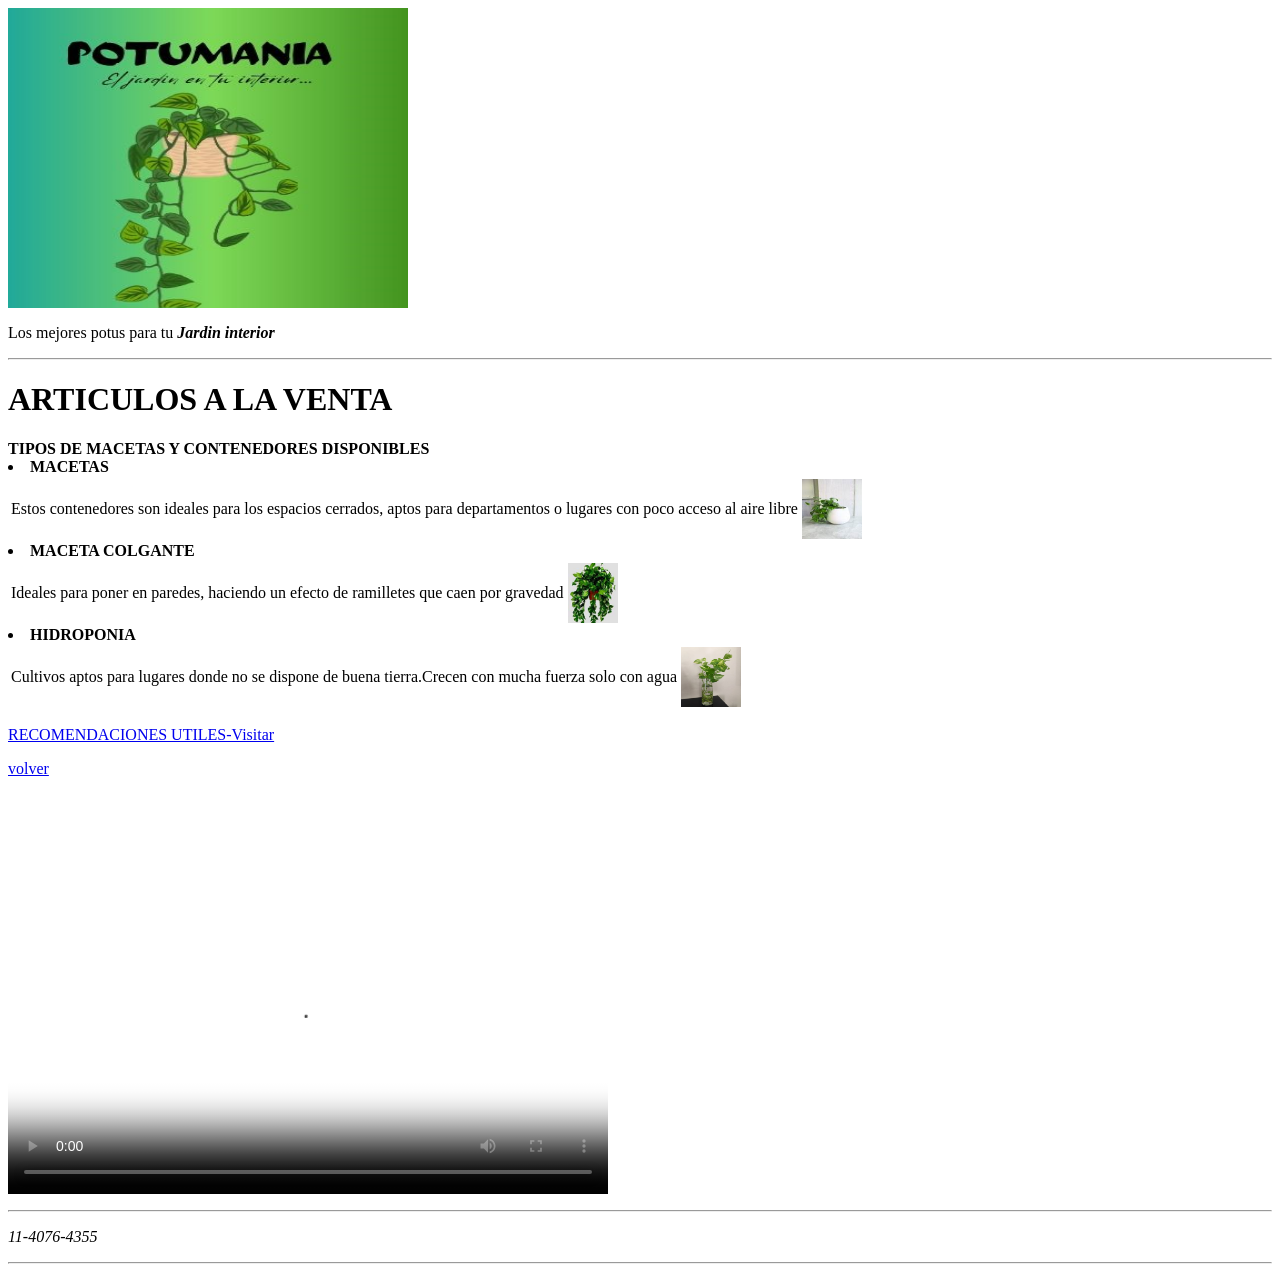
==== articulo.html @ 0e258ec5 "Primer subida de archivos Carga de archivos de proyecto Potumania" ====
<body>
    <head>
    <meta charset="UTF-8">
    <meta name="viewport" content="width=device-width, initial-scale=1.0">
    
    <link rel="stylesheet" href="C:\Users\Carlos\Desktop\charlielemos\CSS\estilos.css">
    <title>POTUMANIA</title>
</head>
    <header>
    <!-- ingresamos el logo -->
        <img src="images\logo.png" alt="logo de la empresa" width="400" height="300" >
        <!-- Titulo principal -->
        <p>
            Los mejores potus para tu <strong><em>Jardin interior</em></strong>
        </p>
        <hr>
    <!-- Descripcion de la pagina -->
        
    </header>
    <H1>ARTICULOS A LA VENTA</H1>
    <nav>
    <!-- Lista de los articulos  -->
        
        <strong> TIPOS DE MACETAS Y CONTENEDORES DISPONIBLES</strong>
    
    </nav>
    <main>
    <!-- desde aqui mostramos lo que vendemos -->
     <li>
        
                  <Strong> MACETAS  </Strong>
                  <table>
            <tr>
                <td>
                <p>Estos contenedores son ideales para los espacios cerrados, aptos para departamentos o lugares con poco acceso al aire libre</p>  
                </td>
                <td>
                    <img src= "images/chica.jpg" alt="Maceta chica de 40 x 40" width="60" height="60">
                </td>
            </tr>
        </table>
                

            
        </li>
        
            <li>
            <Strong> MACETA COLGANTE </Strong>
             <table>
                <tr>
                    <td>
                        <p> Ideales para poner en paredes, haciendo un efecto de ramilletes que caen por gravedad</p>
                    </td>
                    <td>
                         <img src= "images/colgante.jpg" alt="Maceta para colgar en paredes" widt="60" height="60"> 
                    </td>
                    <td>

                    </td>
                </tr>

             </table>
            
       
    </li>
    <li>
                <Strong> HIDROPONIA  </Strong>
                 <table>
                <tr>
                    <td>
                        <p> Cultivos aptos para lugares donde no se dispone de buena tierra.Crecen con mucha fuerza solo con agua</p>
                    </td>
                    <td>
                         <img src="images/agua.jpg" alt="Frasco para cultivo sin tierra" width="60" height="60">
                    </td>
                    <td>
                        
                    </td>
                </tr>

             </table>
                

            
        </li>
</ul>
        </p>

    </main>

    <!-- link a otra pagina donde puede haber referencias a los productos -->
     <P></P>
    <a href="https://www.flordeplanta.com.ar/plantas-interior/potus-cultivo-riego-y-cuidados"
         >RECOMENDACIONES UTILES-Visitar</a>
  <P>
         <a href="./index.html"> volver</a>
         </p>
<p>
         <video controls poster="preview.jpg" width= "600" height="400">
            <source src="./videos/Mantenimiento.mp4" type="video/mp4">
         </video>
         </P>
    <footer>
         <hr>
        <p><em>11-4076-4355</em></p><a href="mailto:clemos1962@yahoo.com.ar"></a>
        <hr>
    </footer> 
</body>
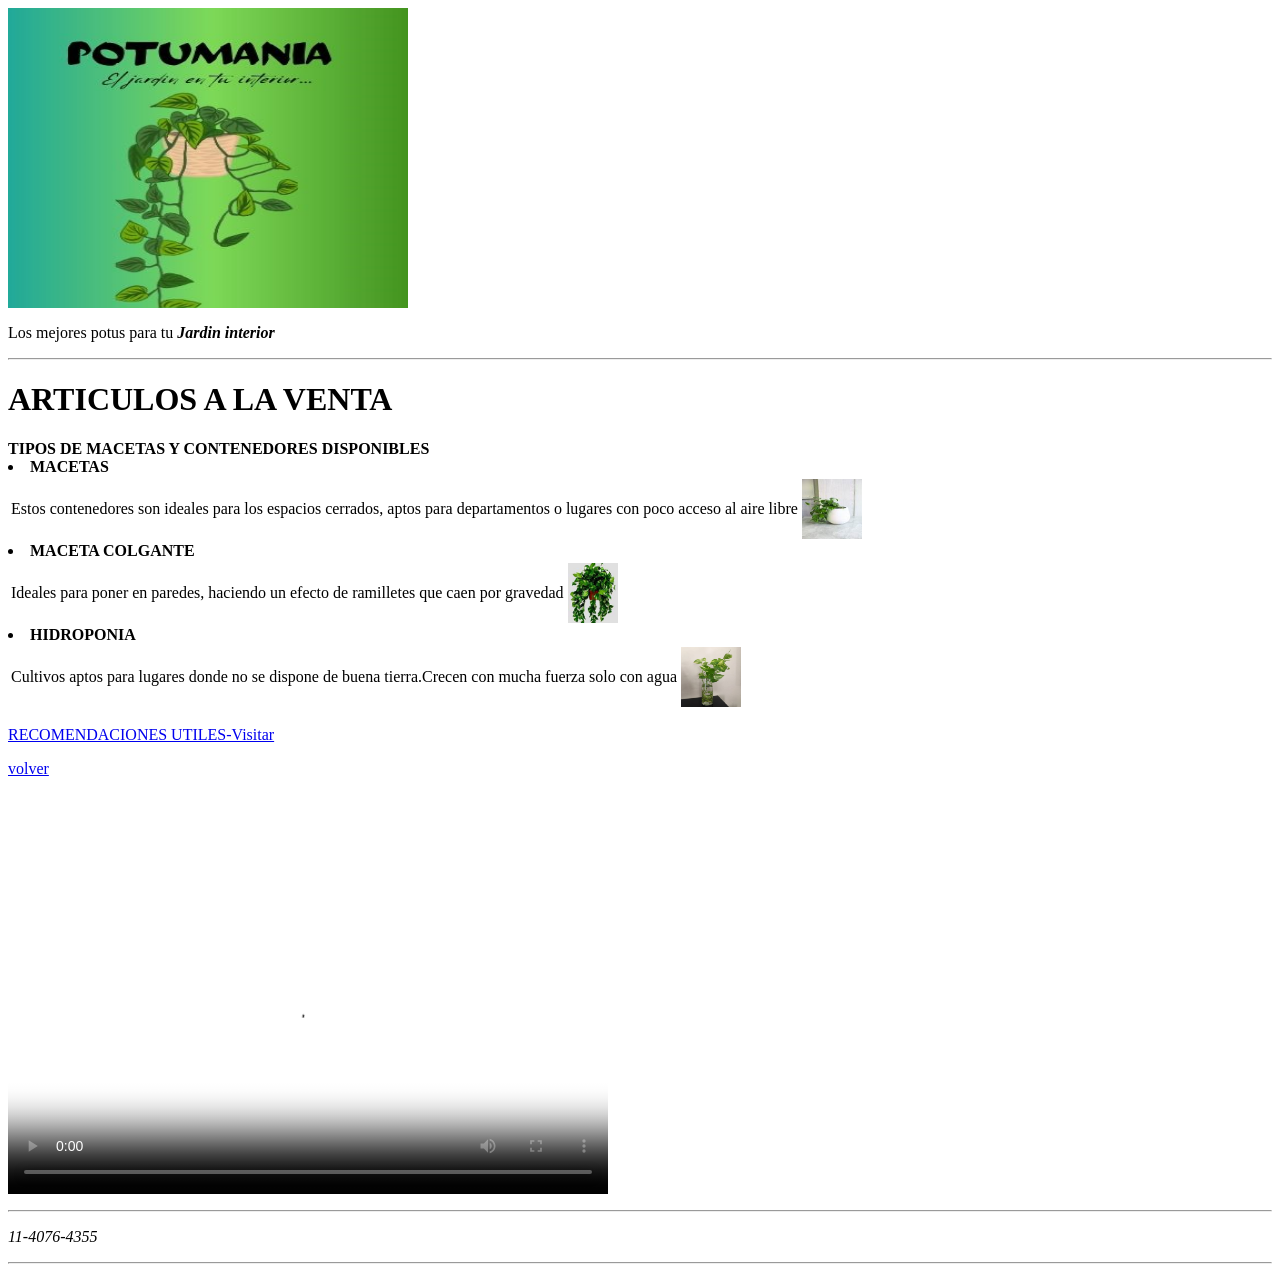
==== commit 41b40f3b: "agregado inicial de archivos" ====
--- a/articulo.html
+++ b/articulo.html
@@ -1,108 +1,108 @@
-<body>
-    <head>
-    <meta charset="UTF-8">
-    <meta name="viewport" content="width=device-width, initial-scale=1.0">
-    
-    <link rel="stylesheet" href="C:\Users\Carlos\Desktop\charlielemos\CSS\estilos.css">
-    <title>POTUMANIA</title>
-</head>
-    <header>
-    <!-- ingresamos el logo -->
-        <img src="images\logo.png" alt="logo de la empresa" width="400" height="300" >
-        <!-- Titulo principal -->
-        <p>
-            Los mejores potus para tu <strong><em>Jardin interior</em></strong>
-        </p>
-        <hr>
-    <!-- Descripcion de la pagina -->
-        
-    </header>
-    <H1>ARTICULOS A LA VENTA</H1>
-    <nav>
-    <!-- Lista de los articulos  -->
-        
-        <strong> TIPOS DE MACETAS Y CONTENEDORES DISPONIBLES</strong>
-    
-    </nav>
-    <main>
-    <!-- desde aqui mostramos lo que vendemos -->
-     <li>
-        
-                  <Strong> MACETAS  </Strong>
-                  <table>
-            <tr>
-                <td>
-                <p>Estos contenedores son ideales para los espacios cerrados, aptos para departamentos o lugares con poco acceso al aire libre</p>  
-                </td>
-                <td>
-                    <img src= "images/chica.jpg" alt="Maceta chica de 40 x 40" width="60" height="60">
-                </td>
-            </tr>
-        </table>
-                
-
-            
-        </li>
-        
-            <li>
-            <Strong> MACETA COLGANTE </Strong>
-             <table>
-                <tr>
-                    <td>
-                        <p> Ideales para poner en paredes, haciendo un efecto de ramilletes que caen por gravedad</p>
-                    </td>
-                    <td>
-                         <img src= "images/colgante.jpg" alt="Maceta para colgar en paredes" widt="60" height="60"> 
-                    </td>
-                    <td>
-
-                    </td>
-                </tr>
-
-             </table>
-            
-       
-    </li>
-    <li>
-                <Strong> HIDROPONIA  </Strong>
-                 <table>
-                <tr>
-                    <td>
-                        <p> Cultivos aptos para lugares donde no se dispone de buena tierra.Crecen con mucha fuerza solo con agua</p>
-                    </td>
-                    <td>
-                         <img src="images/agua.jpg" alt="Frasco para cultivo sin tierra" width="60" height="60">
-                    </td>
-                    <td>
-                        
-                    </td>
-                </tr>
-
-             </table>
-                
-
-            
-        </li>
-</ul>
-        </p>
-
-    </main>
-
-    <!-- link a otra pagina donde puede haber referencias a los productos -->
-     <P></P>
-    <a href="https://www.flordeplanta.com.ar/plantas-interior/potus-cultivo-riego-y-cuidados"
-         >RECOMENDACIONES UTILES-Visitar</a>
-  <P>
-         <a href="./index.html"> volver</a>
-         </p>
-<p>
-         <video controls poster="preview.jpg" width= "600" height="400">
-            <source src="./videos/Mantenimiento.mp4" type="video/mp4">
-         </video>
-         </P>
-    <footer>
-         <hr>
-        <p><em>11-4076-4355</em></p><a href="mailto:clemos1962@yahoo.com.ar"></a>
-        <hr>
-    </footer> 
+<body>
+    <head>
+    <meta charset="UTF-8">
+    <meta name="viewport" content="width=device-width, initial-scale=1.0">
+    
+    <link rel="stylesheet" href="C:\Users\Carlos\Desktop\charlielemos\CSS\estilos.css">
+    <title>POTUMANIA</title>
+</head>
+    <header>
+    <!-- ingresamos el logo -->
+        <img src="images\logo.png" alt="logo de la empresa" width="400" height="300" >
+        <!-- Titulo principal -->
+        <p>
+            Los mejores potus para tu <strong><em>Jardin interior</em></strong>
+        </p>
+        <hr>
+    <!-- Descripcion de la pagina -->
+        
+    </header>
+    <H1>ARTICULOS A LA VENTA</H1>
+    <nav>
+    <!-- Lista de los articulos  -->
+        
+        <strong> TIPOS DE MACETAS Y CONTENEDORES DISPONIBLES</strong>
+    
+    </nav>
+    <main>
+    <!-- desde aqui mostramos lo que vendemos -->
+     <li>
+        
+                  <Strong> MACETAS  </Strong>
+                  <table>
+            <tr>
+                <td>
+                <p>Estos contenedores son ideales para los espacios cerrados, aptos para departamentos o lugares con poco acceso al aire libre</p>  
+                </td>
+                <td>
+                    <img src= "images/chica.jpg" alt="Maceta chica de 40 x 40" width="60" height="60">
+                </td>
+            </tr>
+        </table>
+                
+
+            
+        </li>
+        
+            <li>
+            <Strong> MACETA COLGANTE </Strong>
+             <table>
+                <tr>
+                    <td>
+                        <p> Ideales para poner en paredes, haciendo un efecto de ramilletes que caen por gravedad</p>
+                    </td>
+                    <td>
+                         <img src= "images/colgante.jpg" alt="Maceta para colgar en paredes" widt="60" height="60"> 
+                    </td>
+                    <td>
+
+                    </td>
+                </tr>
+
+             </table>
+            
+       
+    </li>
+    <li>
+                <Strong> HIDROPONIA  </Strong>
+                 <table>
+                <tr>
+                    <td>
+                        <p> Cultivos aptos para lugares donde no se dispone de buena tierra.Crecen con mucha fuerza solo con agua</p>
+                    </td>
+                    <td>
+                         <img src="images/agua.jpg" alt="Frasco para cultivo sin tierra" width="60" height="60">
+                    </td>
+                    <td>
+                        
+                    </td>
+                </tr>
+
+             </table>
+                
+
+            
+        </li>
+</ul>
+        </p>
+
+    </main>
+
+    <!-- link a otra pagina donde puede haber referencias a los productos -->
+     <P></P>
+    <a href="https://www.flordeplanta.com.ar/plantas-interior/potus-cultivo-riego-y-cuidados"
+         >RECOMENDACIONES UTILES-Visitar</a>
+  <P>
+         <a href="./index.html"> volver</a>
+         </p>
+<p>
+         <video controls poster="preview.jpg" width= "600" height="400">
+            <source src="./videos/Mantenimiento.mp4" type="video/mp4">
+         </video>
+         </P>
+    <footer>
+         <hr>
+        <p><em>11-4076-4355</em></p><a href="mailto:clemos1962@yahoo.com.ar"></a>
+        <hr>
+    </footer> 
 </body>
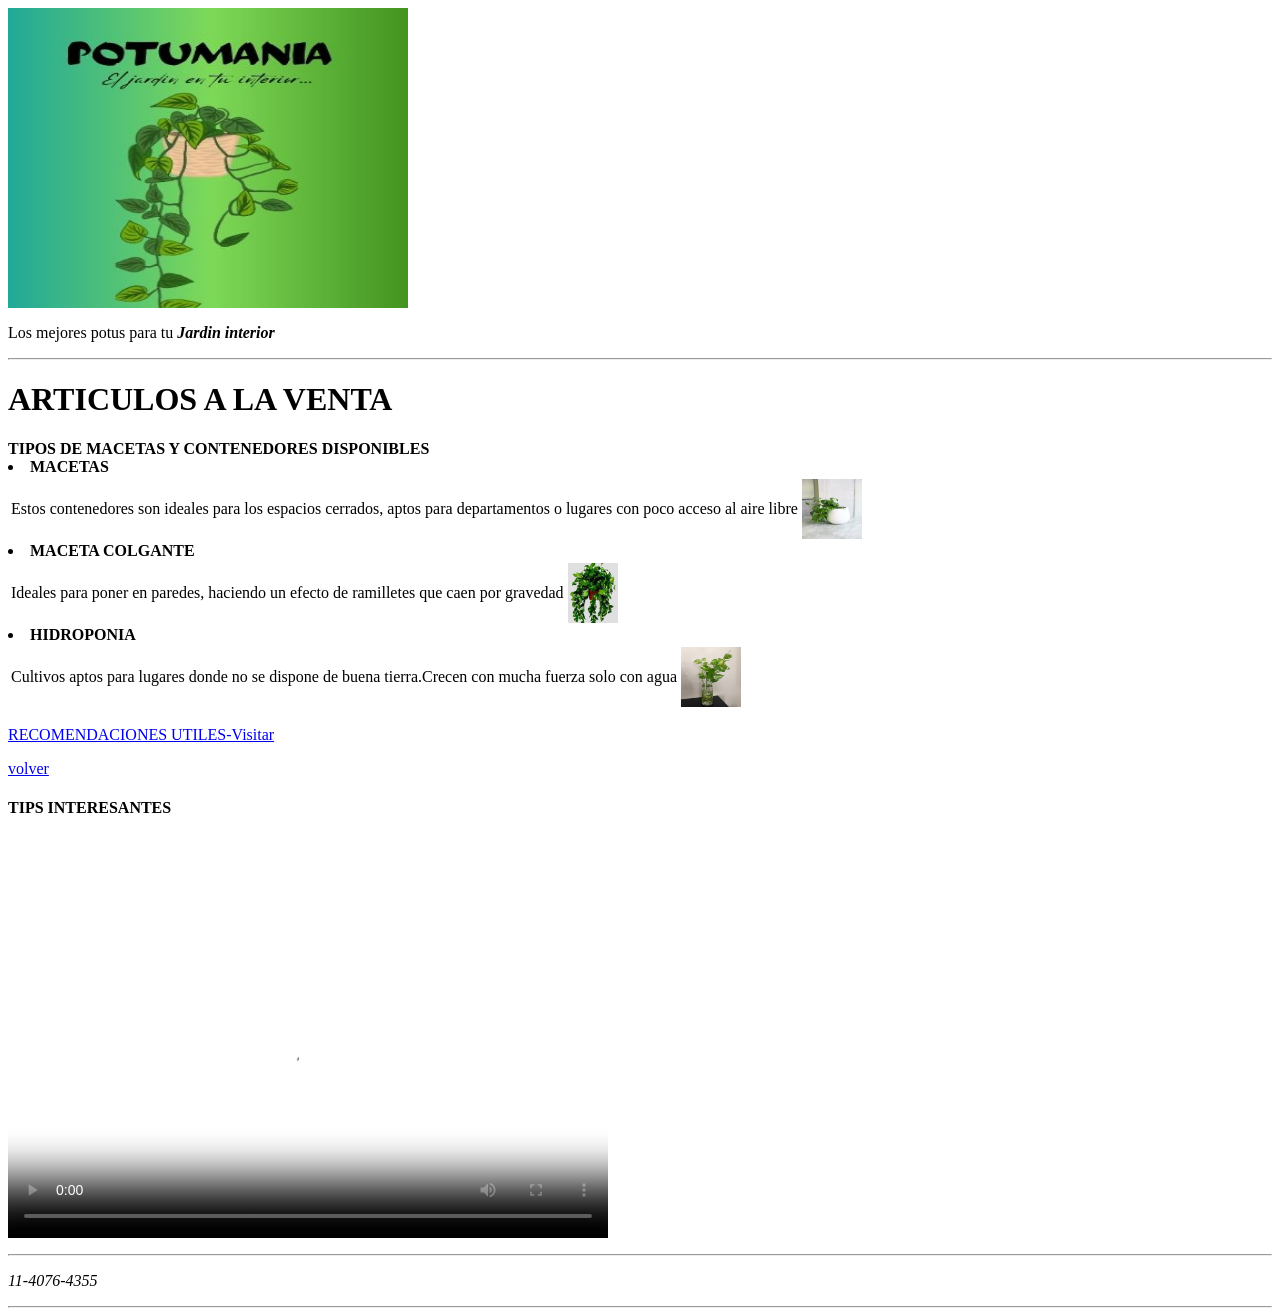
==== commit b585b843: "actualizacion de fonts" ====
--- a/articulo.html
+++ b/articulo.html
@@ -96,9 +96,13 @@
          <a href="./index.html"> volver</a>
          </p>
 <p>
-         <video controls poster="preview.jpg" width= "600" height="400">
-            <source src="./videos/Mantenimiento.mp4" type="video/mp4">
-         </video>
+         <!-- insercion de video-->
+    
+  <h4> TIPS INTERESANTES</h4>  
+<video controls poster="preview.jpg" width="600" height="400">
+    <source src="./videos/multiplicar.mp4" type="video/mp4">
+    Tu navegador no soporta la reproduccion de video
+    </video>
          </P>
     <footer>
          <hr>
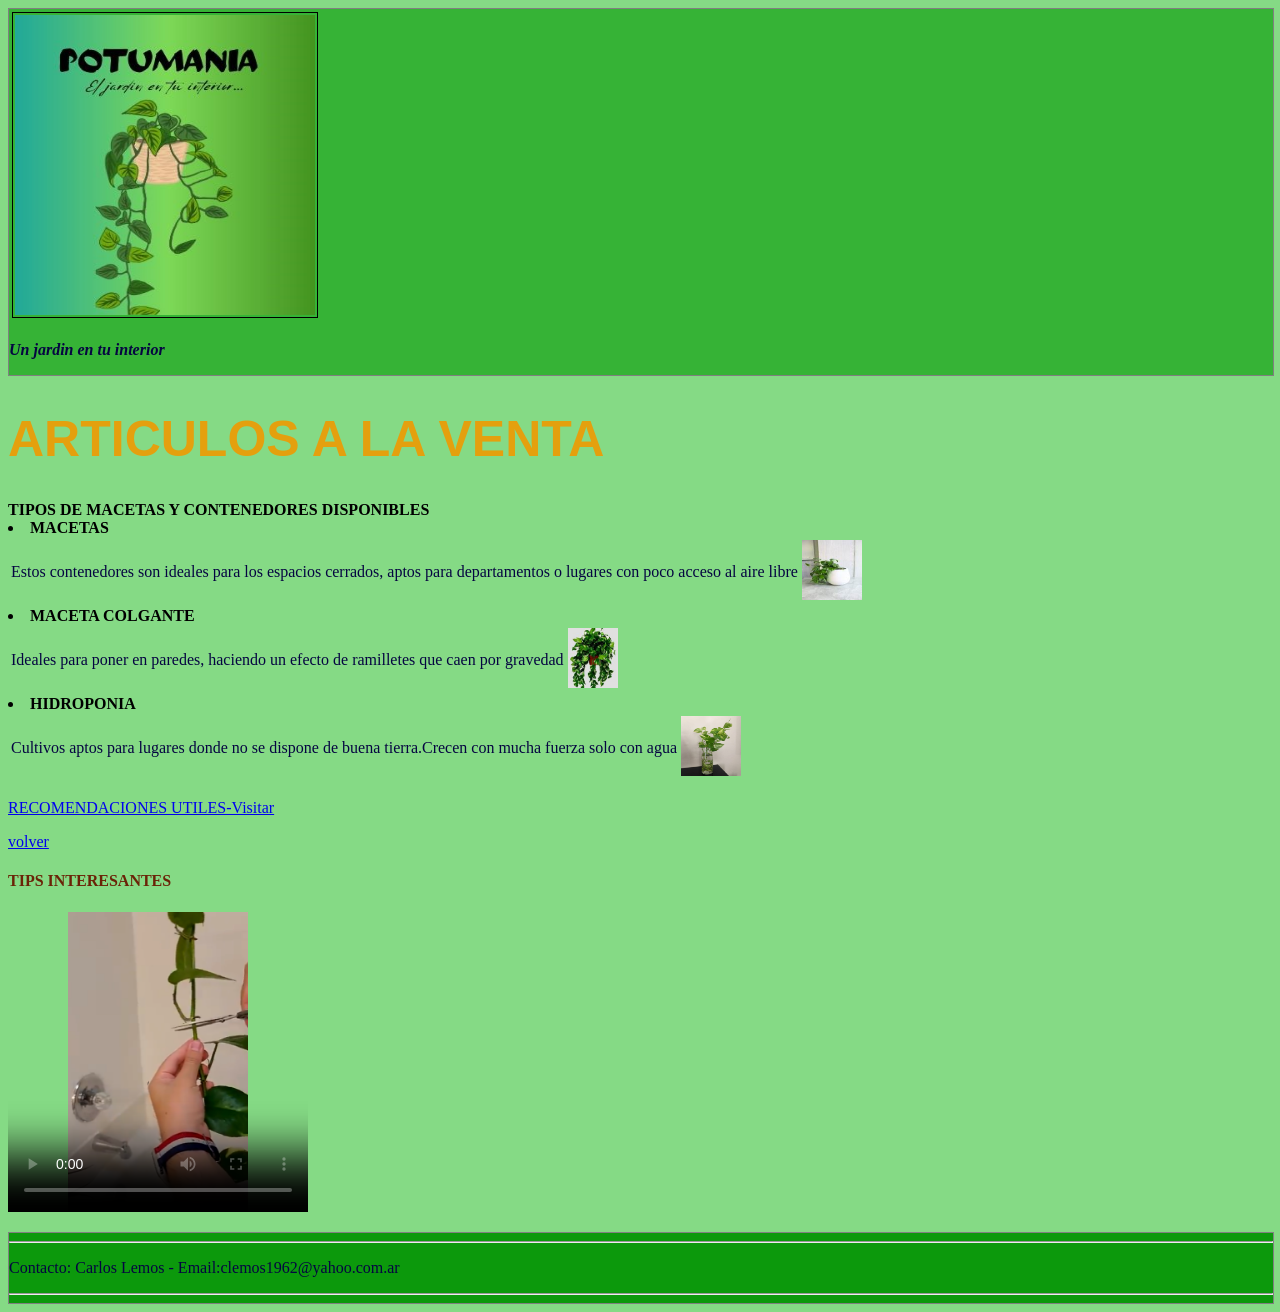
==== commit 606a7abf: "modificaciones" ====
--- a/articulo.html
+++ b/articulo.html
@@ -1,23 +1,32 @@
-<body>
-    <head>
-    <meta charset="UTF-8">
-    <meta name="viewport" content="width=device-width, initial-scale=1.0">
+
+    <!DOCTYPE html>
+    <html lang="es">
     
-    <link rel="stylesheet" href="C:\Users\Carlos\Desktop\charlielemos\CSS\estilos.css">
-    <title>POTUMANIA</title>
-</head>
-    <header>
-    <!-- ingresamos el logo -->
-        <img src="images\logo.png" alt="logo de la empresa" width="400" height="300" >
-        <!-- Titulo principal -->
-        <p>
-            Los mejores potus para tu <strong><em>Jardin interior</em></strong>
+     <body>
+        
+     
+       <header>
+        
+        <table>
+             <tr>
+                <td>
+                    <img src="images\logo.png" alt="logo de la empresa" width="300" height="300" 
+                    class="imglogo2" >
+                    
+                </td>
+                
+             </tr>
+        </table>
+            <p>
+            <strong><em>Un jardin en tu interior</em></strong>
         </p>
-        <hr>
-    <!-- Descripcion de la pagina -->
+       
         
     </header>
-    <H1>ARTICULOS A LA VENTA</H1>
+       
+        
+   
+    <h1>ARTICULOS A LA VENTA </h1>
     <nav>
     <!-- Lista de los articulos  -->
         
@@ -87,7 +96,7 @@
         </p>
 
     </main>
-
+       <link rel="stylesheet" href="./CSS/estilos.css">
     <!-- link a otra pagina donde puede haber referencias a los productos -->
      <P></P>
     <a href="https://www.flordeplanta.com.ar/plantas-interior/potus-cultivo-riego-y-cuidados"
@@ -99,14 +108,19 @@
          <!-- insercion de video-->
     
   <h4> TIPS INTERESANTES</h4>  
-<video controls poster="preview.jpg" width="600" height="400">
+<video controls poster="./images/preview.png" width="300" height="300">
     <source src="./videos/multiplicar.mp4" type="video/mp4">
     Tu navegador no soporta la reproduccion de video
     </video>
          </P>
     <footer>
-         <hr>
-        <p><em>11-4076-4355</em></p><a href="mailto:clemos1962@yahoo.com.ar"></a>
         <hr>
-    </footer> 
-</body>+        <p>
+            Contacto: Carlos Lemos - Email:clemos1962@yahoo.com.ar
+                          
+             </p>
+        <hr>
+       <i class="fa-brands fa-instagram"></i>
+    </footer>
+</body>
+ 
--- a/CSS/estilos.css
+++ b/CSS/estilos.css
@@ -0,0 +1,70 @@
+html { font-size: 1rem; }
+body 
+.banner {background-image: url(/images/background1.jpg) ;background-size: cover ;background-position: center;} 
+
+h1 { color: rgb(228, 160, 14) !important;
+font-size: 50px ;
+font-family:  ´Henny Penny´, Arial, Helvetica;} 
+p {
+    color: rgb(5, 5, 65);font-size: 16px;
+}
+#pcolor {
+    color:rgb(26, 18, 2) ; font-size: 1.5em;
+}
+
+h4 {color: rgb(106, 35, 7);}
+
+h3 {color: rgb(168, 53, 7);}
+
+header {
+     position: sticky;
+     top: 0px;
+     right: 10px;
+      background-color: rgb(54, 179, 54);
+      width: 100%; height: 25%;
+      border: 1px solid gray;}
+
+.imglogo {padding: 3px ;
+       border: 1px solid black;}
+
+body    {background-color: rgb(133, 218, 133) ;} 
+
+nav     .ribeye-regular 
+    {
+        font-family: "Ribeye", serif;
+        font-weight: 400;
+            font-style: normal;
+    }
+
+footer {
+     
+      background-color: rgb(54, 179, 54);
+      width: 100%; height: 50%;
+      border: 1px solid gray;background-color: rgb(12, 153, 12); }
+
+
+
+.contenedor { 
+     display: flex;
+     height: auto; 
+     background-color: darkseagreen;
+      border: 3px solid gray ;
+    font-size: 2em;}
+
+.item { 
+     height: 150px; 
+     width:100px ;
+     background-color: darkseagreen;
+      border: 3px solid gray ;
+    font-size: 2em;}
+
+.descripciontxt { width: 70%;
+     
+     background-color: rgb(46, 173, 46);
+      border: 1px solid gray ;
+    font-size: 1em;}
+
+.imglogo2 {padding: 2px ;
+       border: 1px solid black;}
+    
+.fa-instagram {font-size: 10px; color: rgb(237, 224, 207);}
